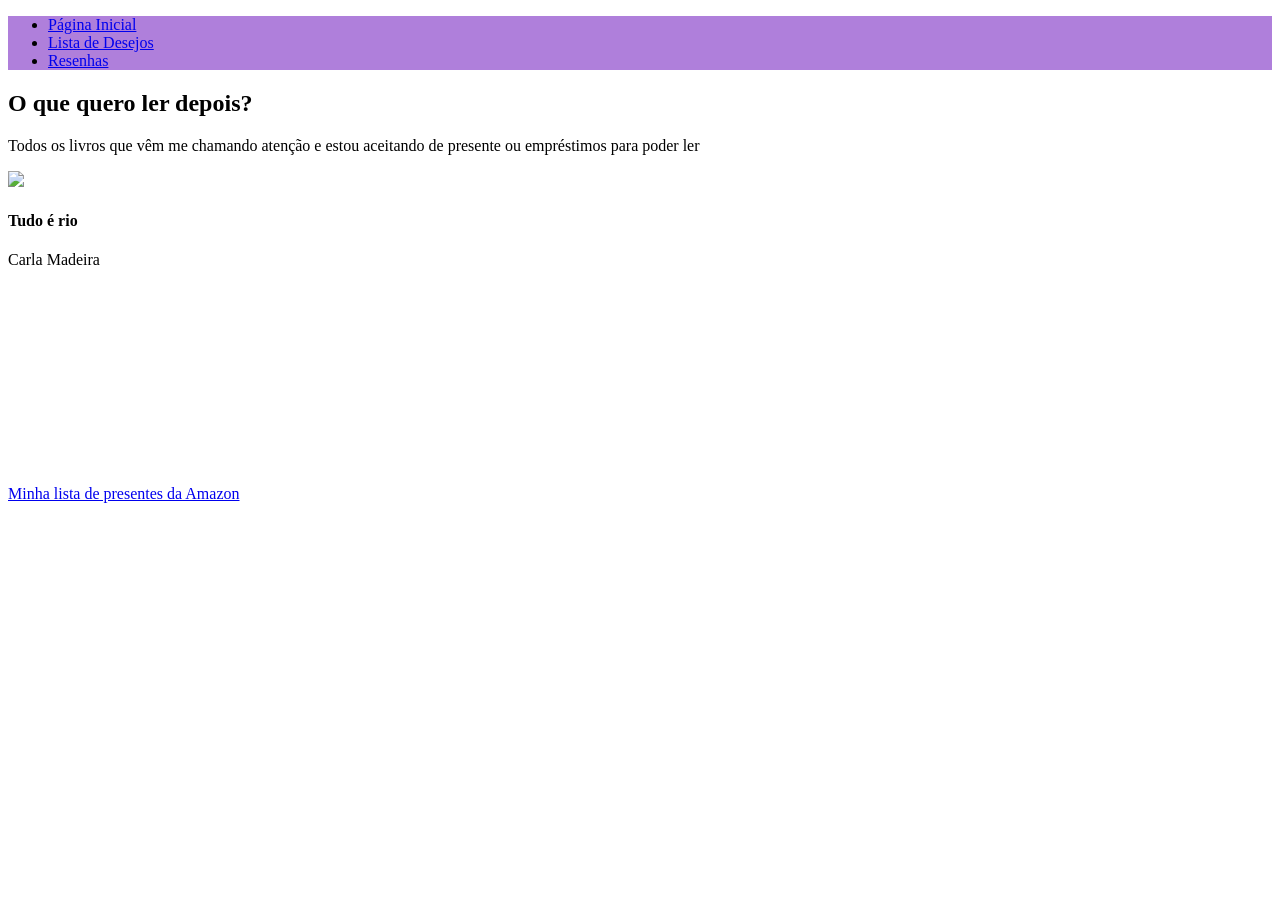
==== desejo-leituras.html @ 22079110 "começo do trabalho e tudo wue tive paciencia de mexer hj" ====
<!DOCTYPE html>
<html lang="pt-br">
<head>
    <link href="/styles.css" rel="stylesheet"> 
    <meta charset="UTF-8">
    <meta name="viewport" content="width=device-width, initial-scale=1.0">
    <title>Lista de livros - Desejos</title>
</head>
<body>
  <ul> 
    <li>
        <a href="/index.html">Página Inicial</a>
    </li>
    <li>
        <a href="/desejo-leituras.html">Lista de Desejos</a>
    </li>
    <li>
        <a href="/resenhas.html">Resenhas</a>
    </li>
  </ul> 
   <h2>
    O que quero ler depois?
   </h2>
   <p>
    Todos os livros que vêm me chamando atenção e estou 
    aceitando de presente ou empréstimos para poder ler
   </p>
   
<img src="https://m.media-amazon.com/images/I/81SZjMOvHxL._UF1000,1000_QL80_.jpg" height="150">
<h4>
    Tudo é rio 
</h4>
<p>
    Carla Madeira
</p>
<iframe width="360" height="180" 
src="https://www.youtube.com/embed/4ZcGTaUgDKY?si=4ugrvE6pAvf10ixu" title="YouTube video player" frameborder="0" allow="accelerometer; autoplay; clipboard-write; encrypted-media; gyroscope; picture-in-picture; web-share" referrerpolicy="strict-origin-when-cross-origin" allowfullscreen></iframe>
<p> 
    <a href="linkdaamzon">
    Minha lista de presentes da Amazon
</a>
</p>

</body>
</html>
---- styles.css ----
ul{ 
background-color:rgb(175, 127, 219)
}
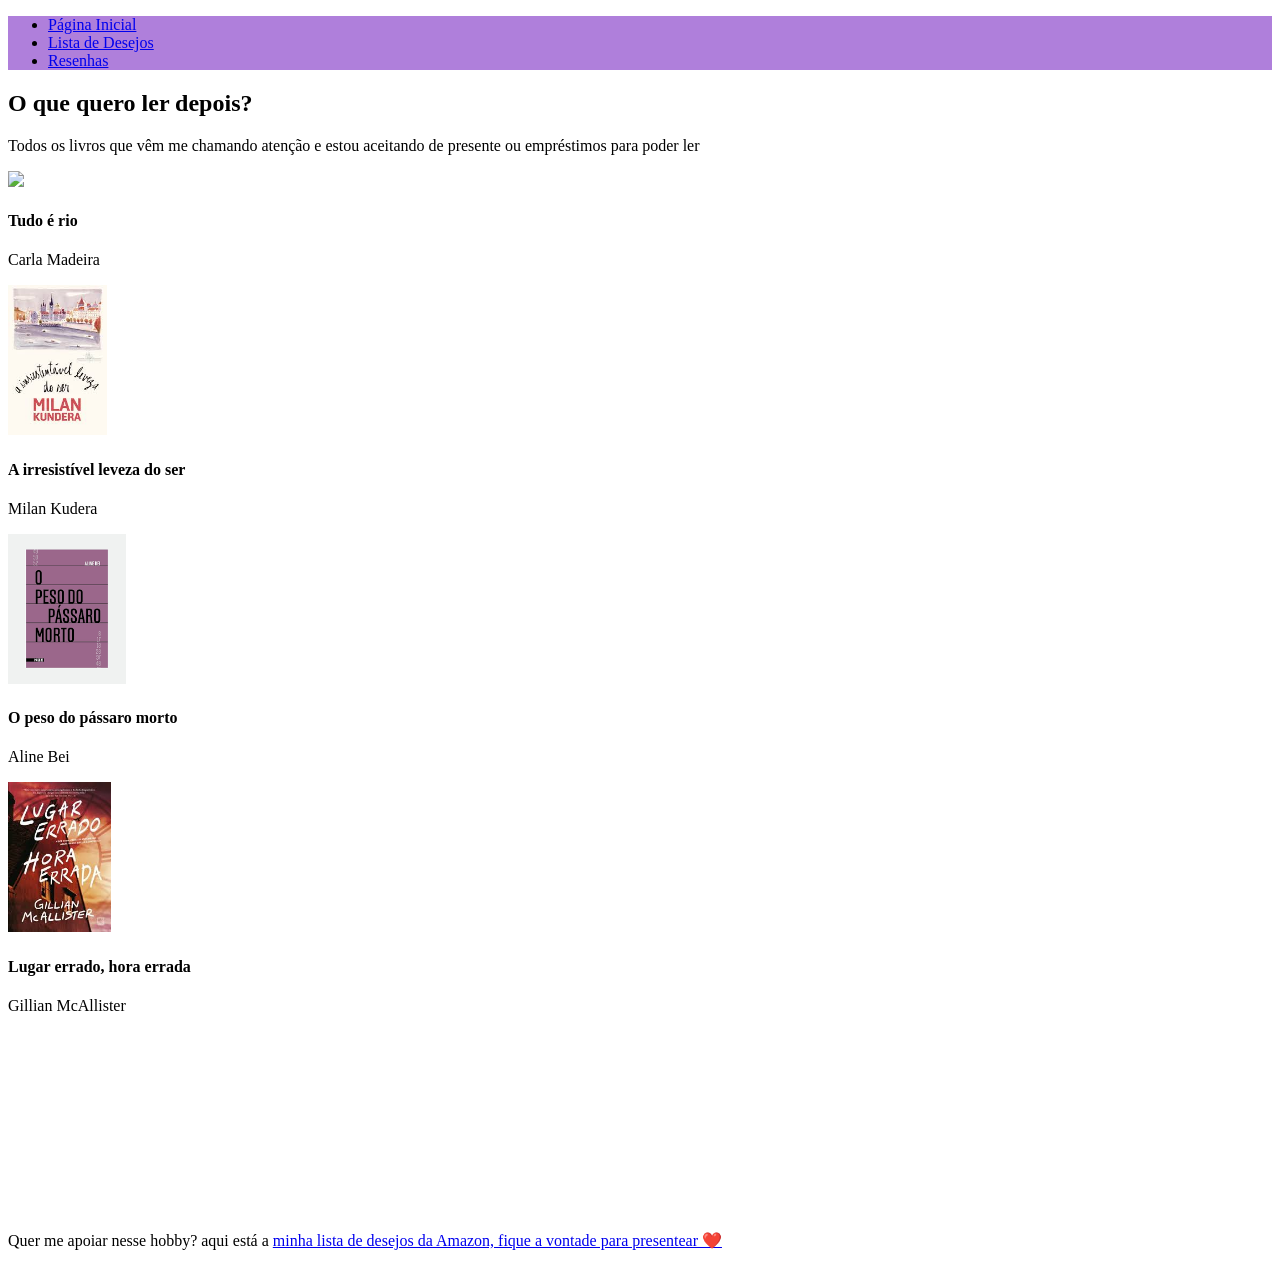
==== commit cfd463d4: "adc mais fotos, link da amazon funcionando" ====
--- a/desejo-leituras.html
+++ b/desejo-leituras.html
@@ -33,11 +33,33 @@
 <p>
     Carla Madeira
 </p>
+<img src="images/a irresistivel.png" height="150">
+<h4>
+    A irresistível leveza do ser  
+</h4>
+<p>
+    Milan Kudera
+</p>
+<img src="images/opesodopassaro.png" height="150">
+<h4>
+    O peso do pássaro morto
+</h4>
+<p>
+    Aline Bei
+</p>
+<img src="images/lugarerrado.png" height="150">
+<h4>
+   Lugar errado, hora errada
+</h4>
+<p>
+    Gillian McAllister
+</p>
 <iframe width="360" height="180" 
 src="https://www.youtube.com/embed/4ZcGTaUgDKY?si=4ugrvE6pAvf10ixu" title="YouTube video player" frameborder="0" allow="accelerometer; autoplay; clipboard-write; encrypted-media; gyroscope; picture-in-picture; web-share" referrerpolicy="strict-origin-when-cross-origin" allowfullscreen></iframe>
 <p> 
-    <a href="linkdaamzon">
-    Minha lista de presentes da Amazon
+    Quer me apoiar nesse hobby? aqui está a 
+    <a href="https://www.amazon.com.br/hz/wishlist/ls/2LSDGLIIM8VT1?ref_=wl_share">
+    minha lista de desejos da Amazon, fique a vontade para presentear ❤️
 </a>
 </p>
 
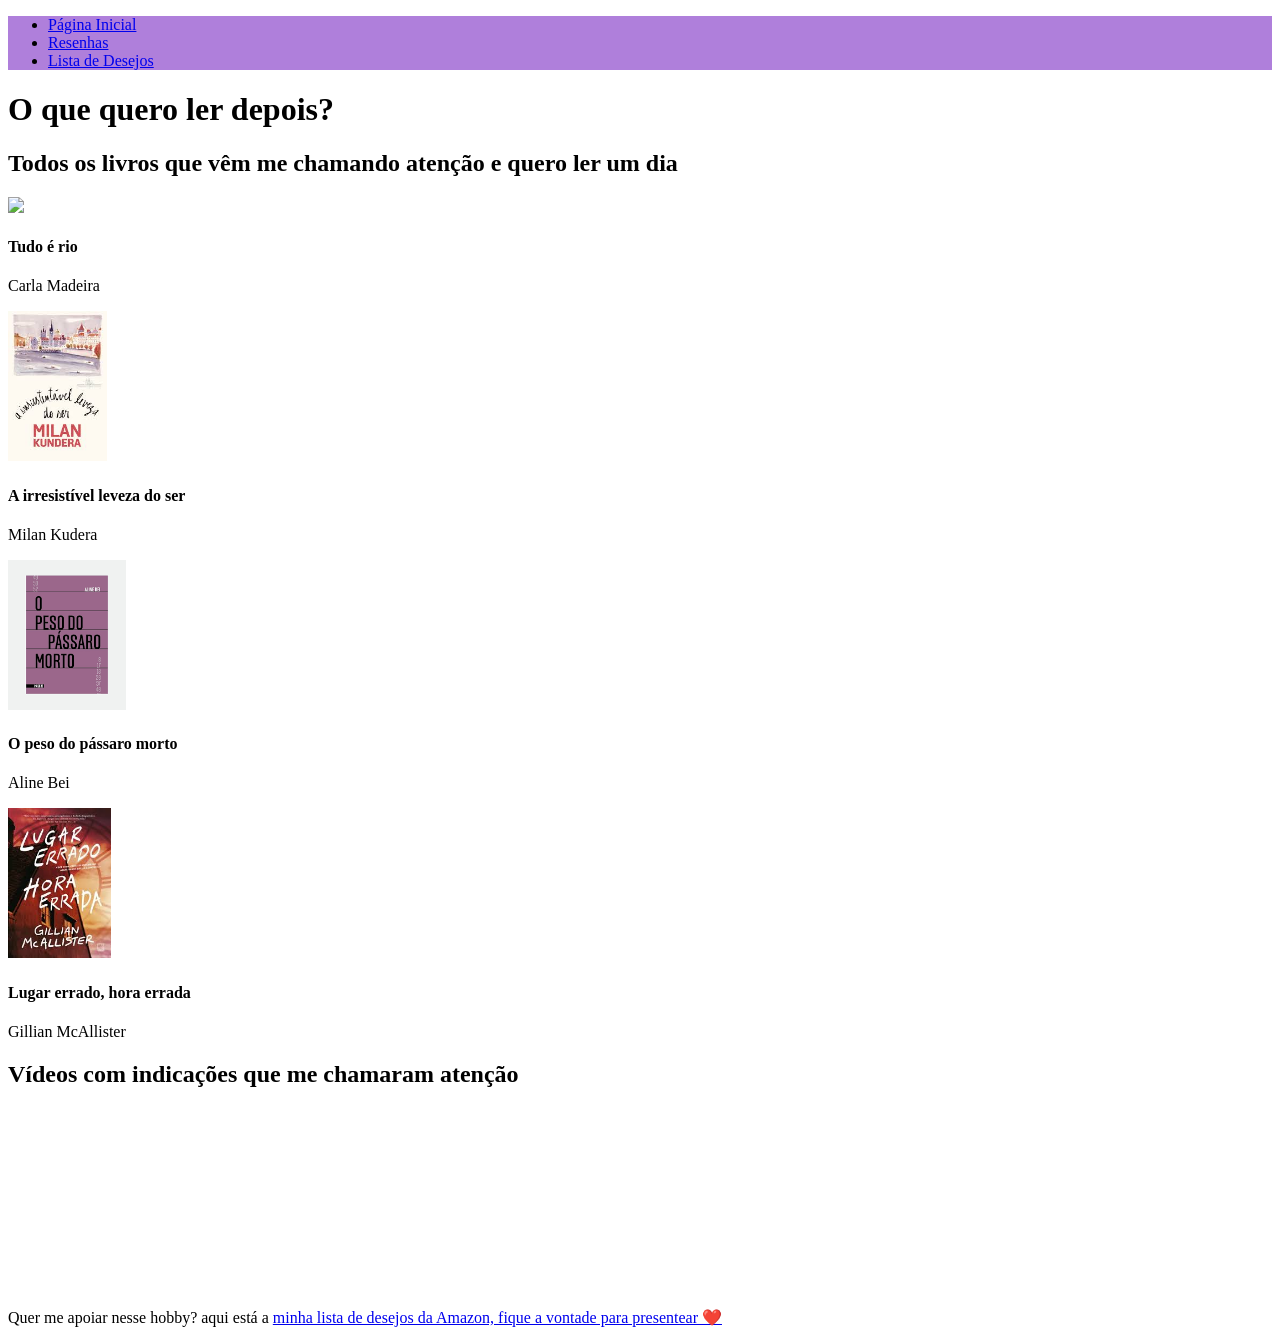
==== commit 12021880: "ajuste do menu+imagens e uns textos" ====
--- a/desejo-leituras.html
+++ b/desejo-leituras.html
@@ -11,19 +11,20 @@
     <li>
         <a href="/index.html">Página Inicial</a>
     </li>
+     <li>
+        <a href="/resenhas.html">Resenhas</a>
+    </li>
     <li>
         <a href="/desejo-leituras.html">Lista de Desejos</a>
     </li>
-    <li>
-        <a href="/resenhas.html">Resenhas</a>
-    </li>
   </ul> 
+   <h1>
+    O que quero ler depois?
+   </h1>
+   <p>
    <h2>
-    O que quero ler depois?
+    Todos os livros que vêm me chamando atenção e quero ler um dia
    </h2>
-   <p>
-    Todos os livros que vêm me chamando atenção e estou 
-    aceitando de presente ou empréstimos para poder ler
    </p>
    
 <img src="https://m.media-amazon.com/images/I/81SZjMOvHxL._UF1000,1000_QL80_.jpg" height="150">
@@ -54,6 +55,7 @@
 <p>
     Gillian McAllister
 </p>
+<h2> Vídeos com indicações que me chamaram atenção</h2>
 <iframe width="360" height="180" 
 src="https://www.youtube.com/embed/4ZcGTaUgDKY?si=4ugrvE6pAvf10ixu" title="YouTube video player" frameborder="0" allow="accelerometer; autoplay; clipboard-write; encrypted-media; gyroscope; picture-in-picture; web-share" referrerpolicy="strict-origin-when-cross-origin" allowfullscreen></iframe>
 <p> 
